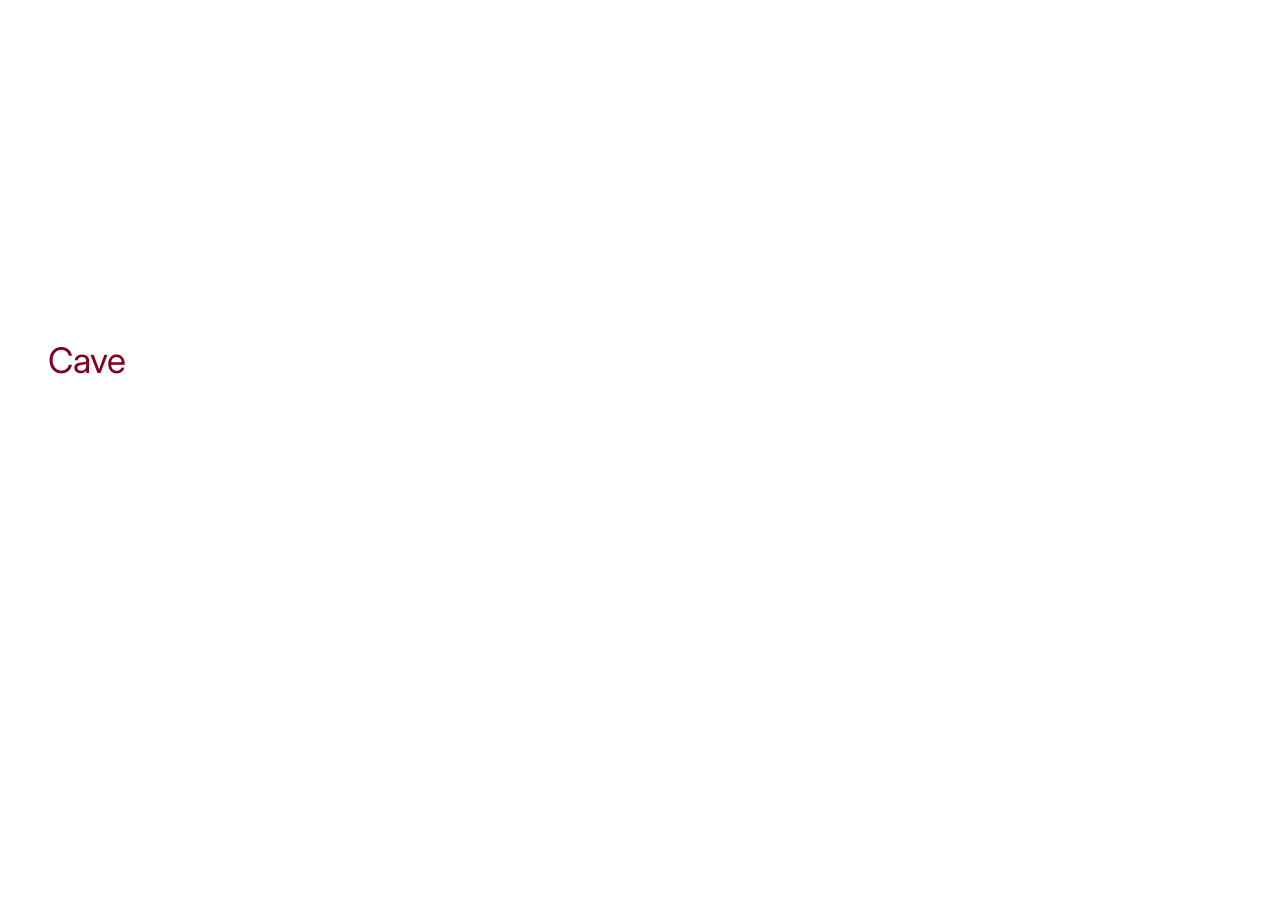
==== index.html @ 20bc34d6 "initial commit" ====
<!DOCTYPE html>
<html lang="en">
<head>
    <meta charset="UTF-8">
    <meta name="viewport" content="width=device-width, initial-scale=1.0">

    <link rel="stylesheet" href="style.css">
    <title>FI Lyric Art</title>
</head>
<body>
    <main>
        <section class="hero">
            <p><a href="cave.html">Cave</a></p>
        </section>

    </main>
</body>
</html>
---- style.css ----
@import url('https://fonts.googleapis.com/css2?family=Abril+Fatface&family=Inter:ital,opsz,wght@0,14..32,100..900;1,14..32,100..900&display=swap');

* {
    margin: 0;
    padding: 0;
    box-sizing: border-box;
}

@view-transition {
    navigation: auto;
}

img {
    object-fit: cover;
}

p   {
    padding: 24px;
    font-size: 2.2rem;
    font-family: "Inter", sans-serif;
}

a   {
    text-decoration: none;
    color: #800020;
}

main    {
    display: flex;
    flex-direction: column;
}

.hero   {
    height: 80vh;
    display: flex;
    flex-direction: column;
    justify-content: space-evenly;
    padding: 24px;
}




@media only screen 
    and (min-device-width: 375px) 
    and (max-device-width: 812px) {
    
}
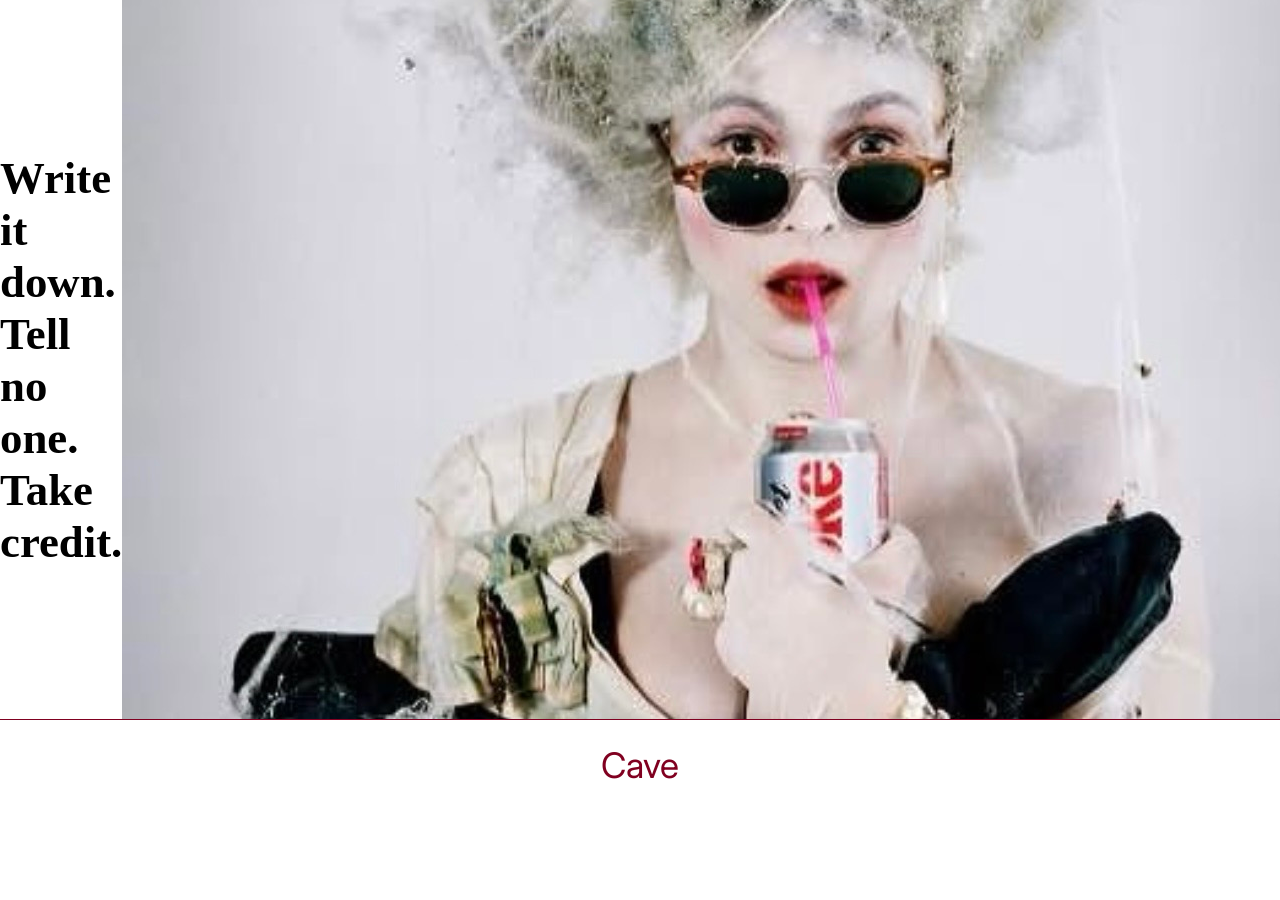
==== commit 11931a96: "added hero to index page" ====
--- a/index.html
+++ b/index.html
@@ -10,9 +10,17 @@
 <body>
     <main>
         <section class="hero">
+            <div class="h1">
+                <h1>Write it down.
+                <br>Tell no one.
+                <br>Take credit.
+                </h1>
+            </div> 
+            <img src="images/IMG_5180.jpg" alt="" class="hero-img">
+        </section>
+        <nav>
             <p><a href="cave.html">Cave</a></p>
-        </section>
-
+        </nav>
     </main>
 </body>
 </html>
--- a/style.css
+++ b/style.css
@@ -28,21 +28,47 @@
 main    {
     display: flex;
     flex-direction: column;
+    justify-content: space-around;
 }
 
 .hero   {
     height: 80vh;
     display: flex;
-    flex-direction: column;
+    flex-direction: row;
     justify-content: space-evenly;
-    padding: 24px;
+    border-bottom: 1px solid #800020;
 }
 
+.h1 {
+    place-content: center;
+}
+h1  {
+    font-size: 2.8rem;
+}
+
+nav {
+    display: flex;
+    flex-direction: row;
+    justify-content: center;
+}
 
 
 
 @media only screen 
     and (min-device-width: 375px) 
     and (max-device-width: 812px) {
-    
+    .hero   {
+        display: flex;
+        flex-direction: column;
+        justify-content: space-evenly;
+    }
+    .h1 {
+        font-size: 2rem;
+        padding: 24px;
+    }
+    nav {
+        margin-top: 124px;
+        padding-top: 25px;
+        height: 30vh;
+    }
 }
